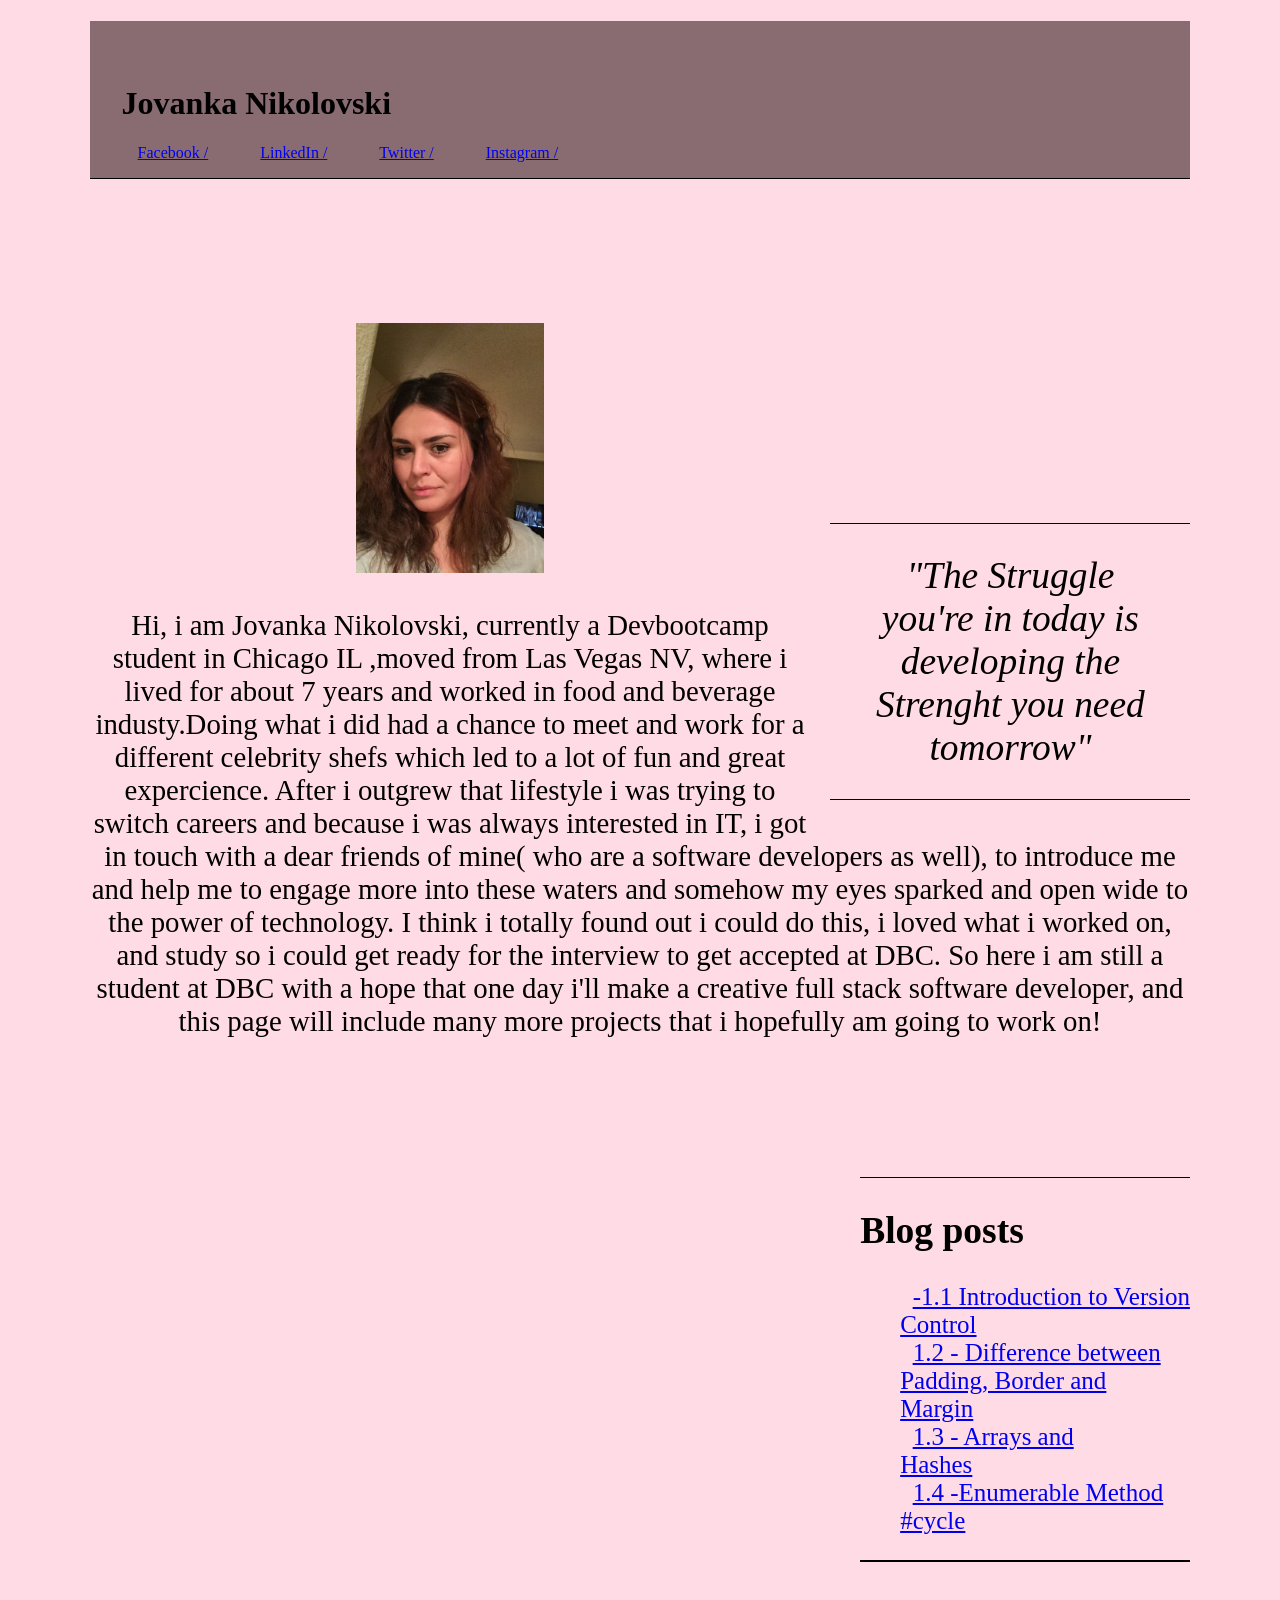
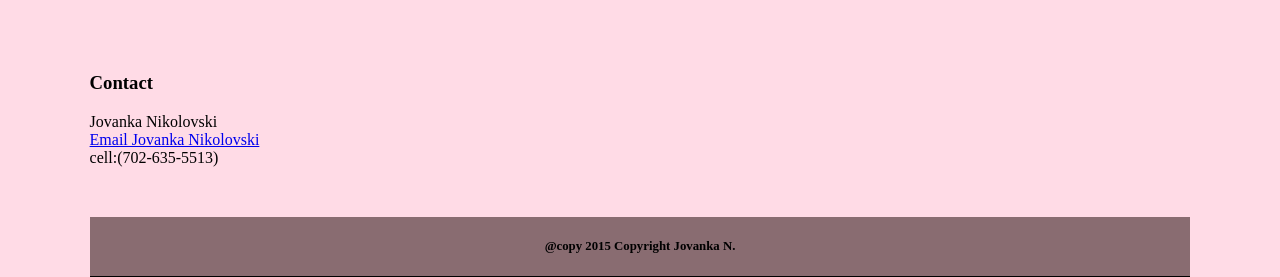
==== index.html @ 44c9486d "Update index.html" ====
<!DOCTYPE html>
<html>
 <head>
  <meta charset="utf-8">
  <title>Index Page</title>
  <link rel="stylesheet" type="text/css" href="stylesheets/default.css">
  <style type="text/css"></style>
 </head>
  <body>

 <header>
  <h1>Jovanka Nikolovski</h1>
 <nav>
 <ul>
  <li><a href="https://www.facebook.com/jovanka.nikolovski">Facebook /</a></li>
  <li><a href ="https://www.linkedin.com/profile/preview?locale=en_US&trk=prof-0-sb-preview-primary-button">LinkedIn /</a></li>
  <li><a href ="https://twitter.com/YovankaN">Twitter /</a></li>
  <li><a href ="https://www.instagram.com/yovanka_n/">Instagram /</a></li>
    </ul>
  </nav>
 </header>

 <article>
  <section class="article">
    <blockquote>"The Struggle you're in today is developing the Strenght you need tomorrow"</blockquote>
  <img src="imgs/joki-n.jpg" alt="" height="250"/>    <p>Hi, i am Jovanka Nikolovski, currently a Devbootcamp student in Chicago IL ,moved from Las Vegas NV, where i lived for about 7 years and worked in food and beverage industy.Doing what i did had a chance to meet and work for a different celebrity shefs which led to a lot of fun and great expercience. After i outgrew that lifestyle i was trying to switch careers and because i was always interested in IT, i got in touch with a dear friends of mine( who are a software developers as well), to introduce me and help me to engage more into these waters and somehow my eyes sparked and open wide to the power of technology. I think i totally found out i could do this, i loved what i worked on, and study so i could get ready for the interview to get accepted at DBC. So here i am still a student at DBC with a hope that one day i'll make a creative full stack software developer, and this page will include many more projects that i hopefully am going to work on!</p>
   </section>
 </article>

 <aside id="Blog">
  <section class="Blog Posts">
    <h2>Blog posts</h2>
    <nav>
      <ul>
     <li><a href="http://jovankan.github.io/blog./blog-template.html">-1.1 Introduction to Version Control</a></li><br />
     <li><a href="http://jovankan.github.io/blog./css-concepts.html">1.2 - Difference between Padding, Border and Margin</a></li><br />
     <li><a href="http://jovankan.github.io/arrays-hashes.html">1.3 - Arrays and Hashes</a></li><br />
     <li><a href="http://jovankan.github.io/blog./enumerable-methods.html">1.4 -Enumerable Method #cycle</a></li><br />
   </ul>
 </nav>
</section>
</aside>

<aside id="Contact">
<section class="Contact-details">
  <h3>Contact</h3>
  <p>Jovanka Nikolovski<br />
    <a href="mailto:jovankanikolovski@gmail.com">Email Jovanka Nikolovski</a><br />
    cell:(702-635-5513)<br />
  </p>
  </section>
</aside>


 <footer>
 <h4>@copy  2015 Copyright Jovanka N.</h4>
 </footer>




 </body>
 </html>
---- stylesheets/default.css ----
header, footer {
  background-color: #896C71;
  border-bottom: 1px solid;

}

 body{
  background-attachment: scroll;
background-color: #FFDBE6;
  width: 86%;
  margin: 0 auto ;
}

h1 {
  text-align: left;
  padding-top: 2em;
  padding-left: 1em;
 }

nav li {
  display: inline;
  margin-right: 2em;
  width: 5em;
  height: 5em;
}

li {
  padding: 0.5em;
}

 blockquote {
  float:right;
  width: 300px;
  font-size: 130%;
  font-style: italic;
  font-family:Times;
  margin: 200px 0px 20px 20px;
  padding: 30px;
  border-top: 1px solid ;
  border-bottom: 1px solid;
  border-width: 50%;
 }

article {
text-align: center;
font-family: Times;
font-size: 180%;
font-style: inherit;
padding-top: 5em;


}

.Blog {
  float:right;
  font-size: 25px;
  border-top: 1px solid;
  border-bottom: 2px solid;
  margin-bottom:10%;
  margin-top: 10%;
  margin-left: 70%;
}

  .Contact {
  float: center;
  text-align: center;
  border-bottom: 1px solid;
  border-top: 1px solid;
  margin-left: 50%;
  margin-right: 50%;
  margin-top: auto;
  margin-bottom: 0.5em;
}

footer{
  clear: both;
  font-size: 80%;
  padding: 5px;
  margin-top: 50px;
  text-align: center;
  position: relative;
}
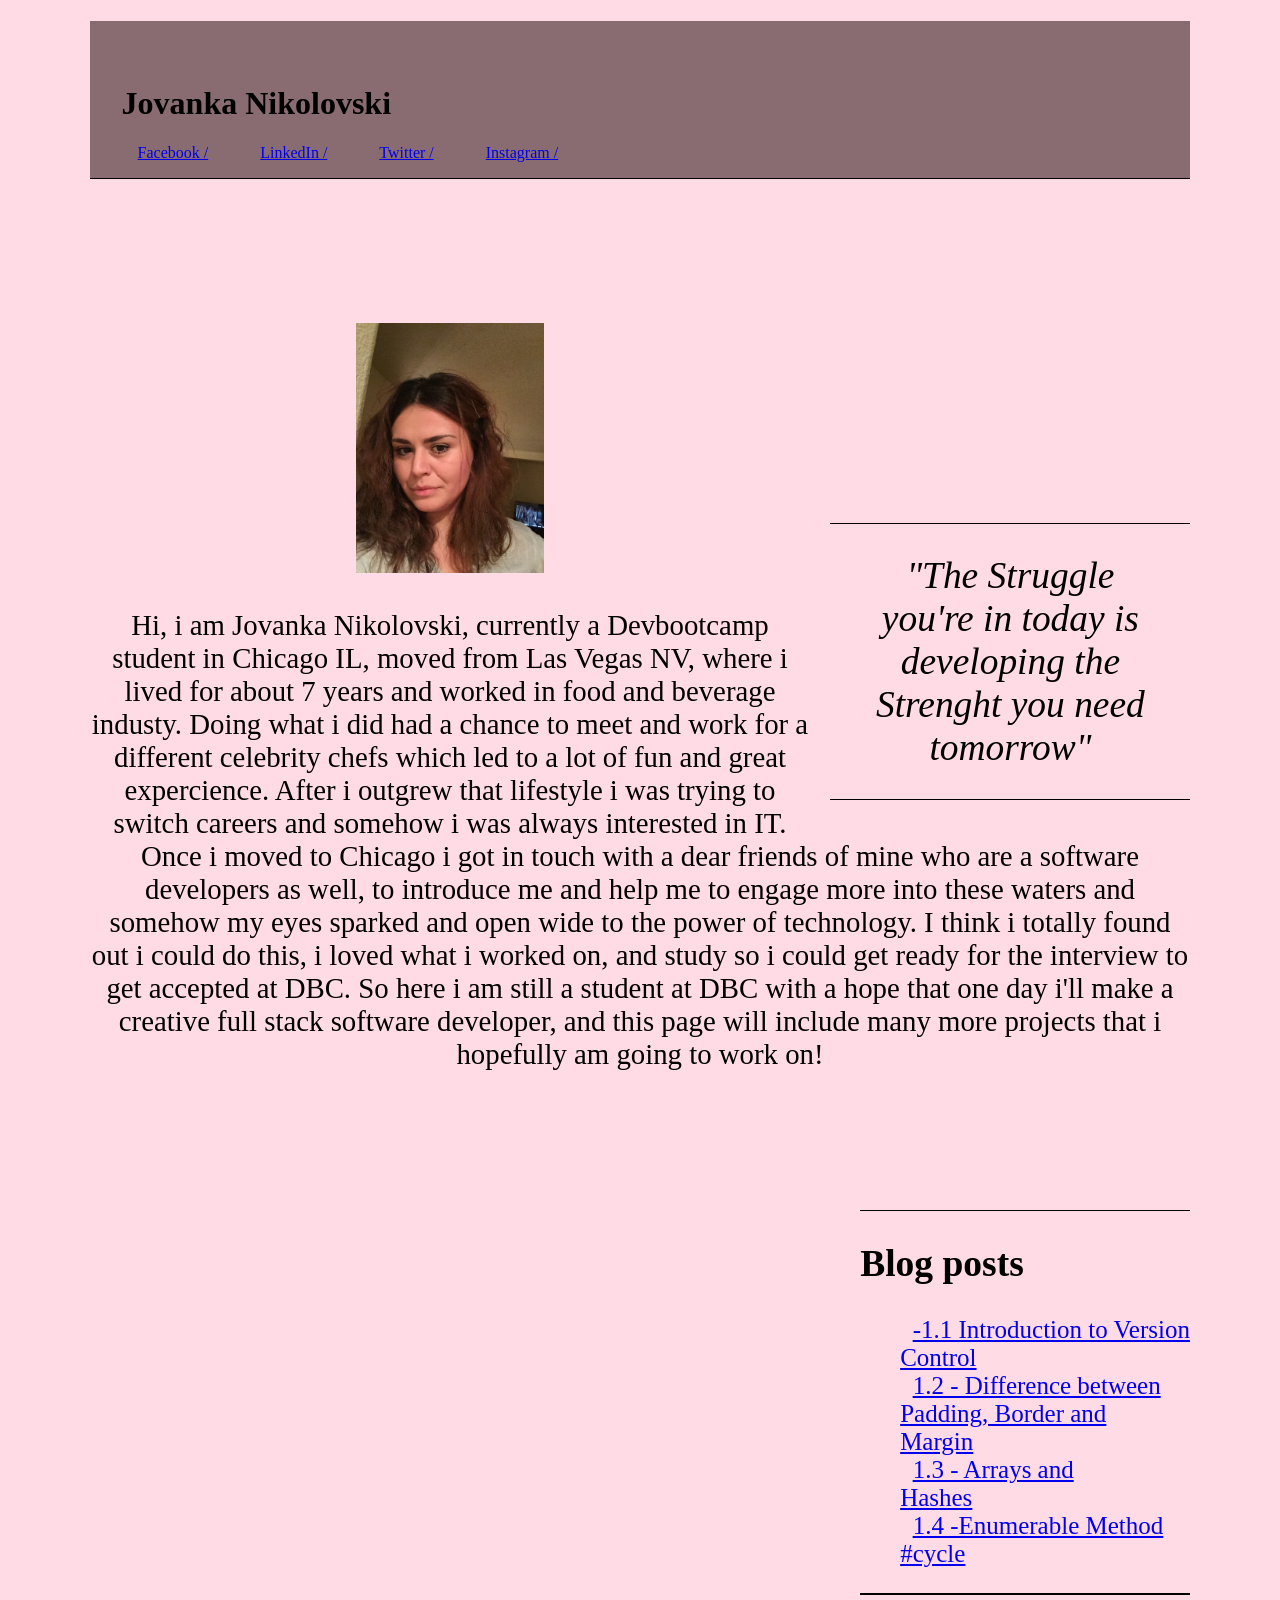
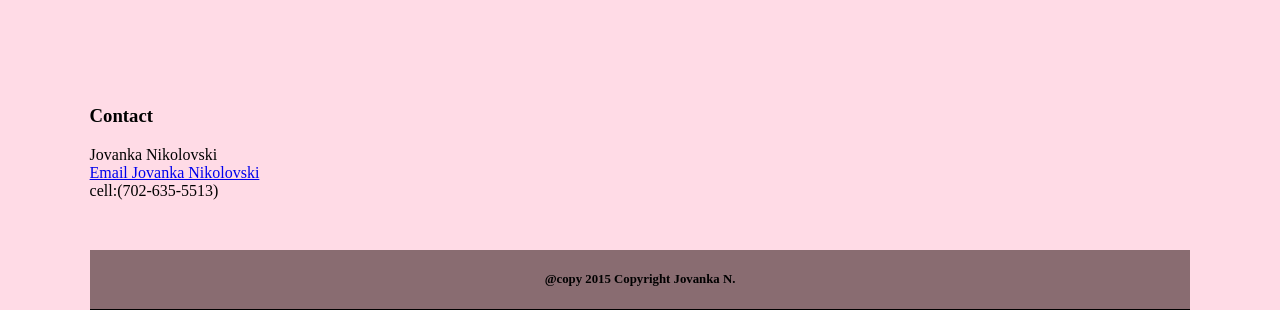
==== commit c02aa790: "Update index.html" ====
--- a/index.html
+++ b/index.html
@@ -24,7 +24,7 @@
  <article>
   <section class="article">
     <blockquote>"The Struggle you're in today is developing the Strenght you need tomorrow"</blockquote>
-  <img src="imgs/joki-n.jpg" alt="" height="250"/>    <p>Hi, i am Jovanka Nikolovski, currently a Devbootcamp student in Chicago IL ,moved from Las Vegas NV, where i lived for about 7 years and worked in food and beverage industy.Doing what i did had a chance to meet and work for a different celebrity shefs which led to a lot of fun and great expercience. After i outgrew that lifestyle i was trying to switch careers and because i was always interested in IT, i got in touch with a dear friends of mine( who are a software developers as well), to introduce me and help me to engage more into these waters and somehow my eyes sparked and open wide to the power of technology. I think i totally found out i could do this, i loved what i worked on, and study so i could get ready for the interview to get accepted at DBC. So here i am still a student at DBC with a hope that one day i'll make a creative full stack software developer, and this page will include many more projects that i hopefully am going to work on!</p>
+  <img src="imgs/joki-n.jpg" alt="" height="250"/>    <p>Hi, i am Jovanka Nikolovski, currently a Devbootcamp student in Chicago IL, moved from Las Vegas NV, where i lived for about 7 years and worked in food and beverage industy. Doing what i did had a chance to meet and work for a different celebrity chefs which led to a lot of fun and great expercience. After i outgrew that lifestyle i was trying to switch careers and somehow i was always interested in IT. Once i moved to Chicago i got in touch with a dear friends of mine who are a software developers as well, to introduce me and help me to engage more into these waters and somehow my eyes sparked and open wide to the power of technology. I think i totally found out i could do this, i loved what i worked on, and study so i could get ready for the interview to get accepted at DBC. So here i am still a student at DBC with a hope that one day i'll make a creative full stack software developer, and this page will include many more projects that i hopefully am going to work on!</p>
    </section>
  </article>
 
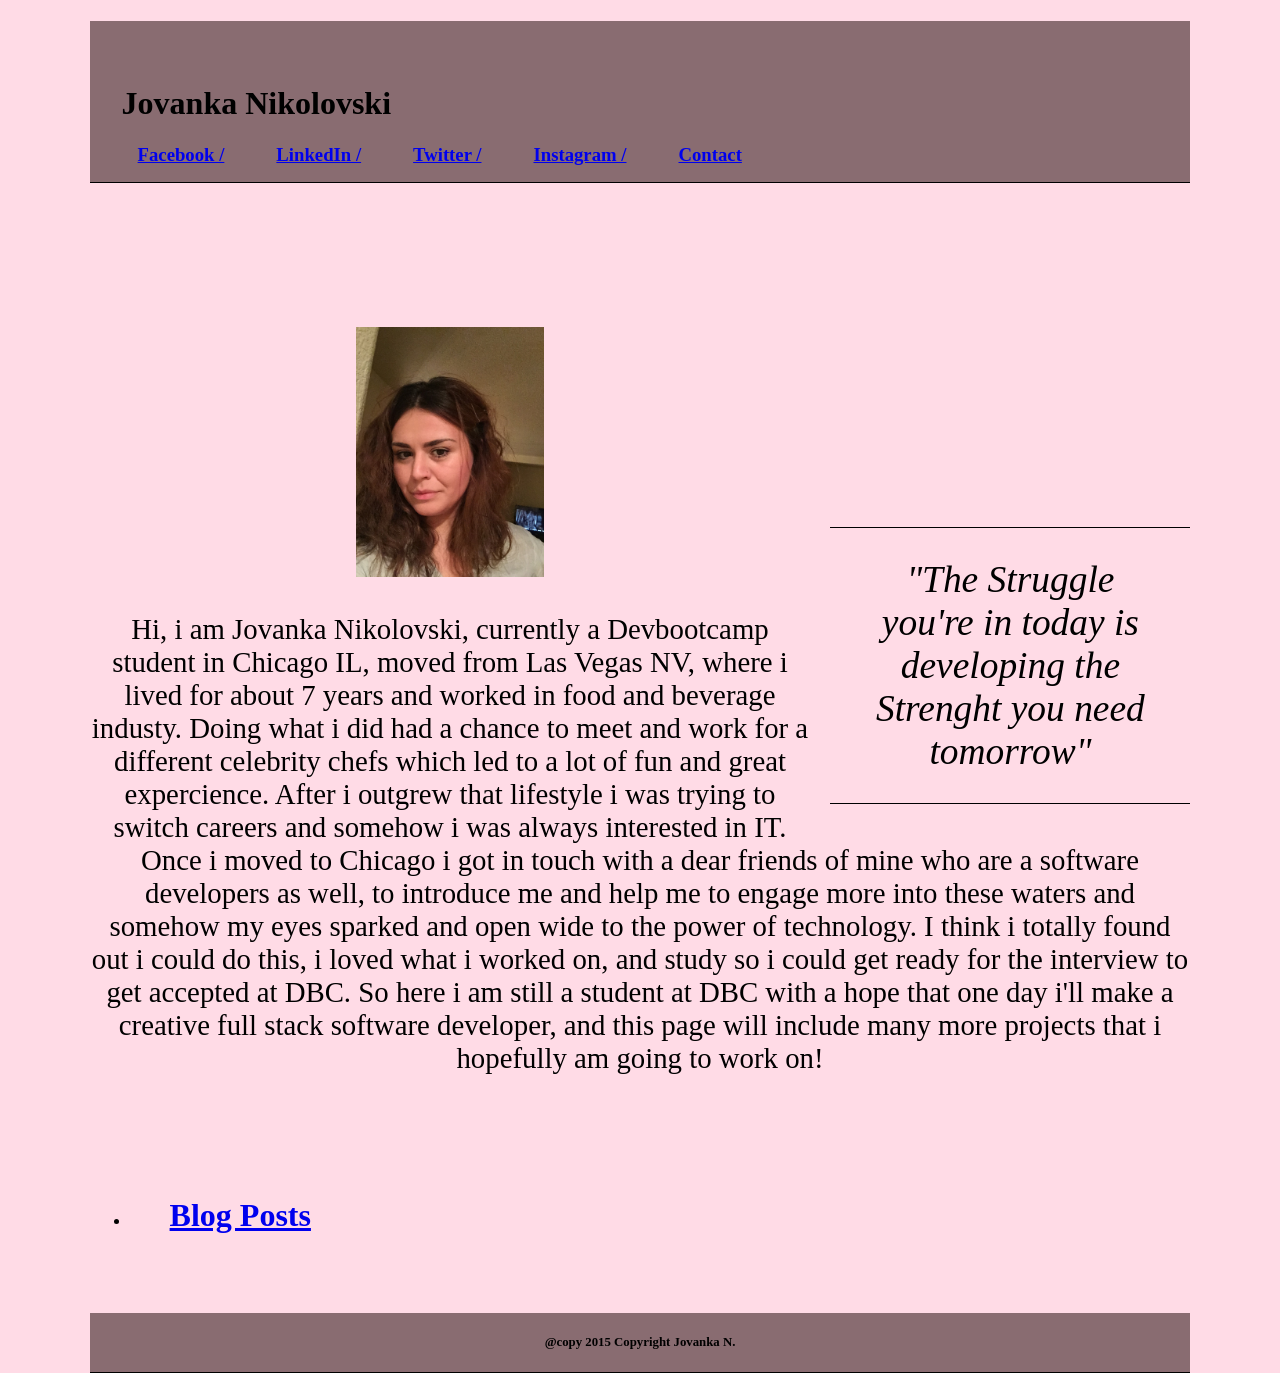
==== commit 411118a9: "File changed" ====
--- a/index.html
+++ b/index.html
@@ -13,10 +13,12 @@
   <h1>Jovanka Nikolovski</h1>
  <nav>
  <ul>
-  <li><a href="https://www.facebook.com/jovanka.nikolovski">Facebook /</a></li>
-  <li><a href ="https://www.linkedin.com/profile/preview?locale=en_US&trk=prof-0-sb-preview-primary-button">LinkedIn /</a></li>
-  <li><a href ="https://twitter.com/YovankaN">Twitter /</a></li>
-  <li><a href ="https://www.instagram.com/yovanka_n/">Instagram /</a></li>
+  <li><a href="https://www.facebook.com/jovanka.nikolovski"><h3>Facebook /</h3></a></li>
+  <li><a href ="https://www.linkedin.com/profile/preview?locale=en_US&trk=prof-0-sb-preview-primary-button"><h3>LinkedIn /</h3></a></li>
+  <li><a href ="https://twitter.com/YovankaN"><h3>Twitter /</h3></a></li>
+  <li><a href ="https://www.instagram.com/yovanka_n/"><h3>Instagram /</h3></a></li>
+
+  <li><a href="mailto:jovankanikolovski@gmail.com"><h3>Contact</h3></a></li>
     </ul>
   </nav>
  </header>
@@ -25,10 +27,20 @@
   <section class="article">
     <blockquote>"The Struggle you're in today is developing the Strenght you need tomorrow"</blockquote>
   <img src="imgs/joki-n.jpg" alt="" height="250"/>    <p>Hi, i am Jovanka Nikolovski, currently a Devbootcamp student in Chicago IL, moved from Las Vegas NV, where i lived for about 7 years and worked in food and beverage industy. Doing what i did had a chance to meet and work for a different celebrity chefs which led to a lot of fun and great expercience. After i outgrew that lifestyle i was trying to switch careers and somehow i was always interested in IT. Once i moved to Chicago i got in touch with a dear friends of mine who are a software developers as well, to introduce me and help me to engage more into these waters and somehow my eyes sparked and open wide to the power of technology. I think i totally found out i could do this, i loved what i worked on, and study so i could get ready for the interview to get accepted at DBC. So here i am still a student at DBC with a hope that one day i'll make a creative full stack software developer, and this page will include many more projects that i hopefully am going to work on!</p>
+
    </section>
  </article>
 
- <aside id="Blog">
+
+
+  <ul>
+    <li><a href=" "><h1>Blog Posts</h1></a></li>
+  </ul>
+
+
+
+
+ <!-- <aside id="Blog">
   <section class="Blog Posts">
     <h2>Blog posts</h2>
     <nav>
@@ -40,9 +52,9 @@
    </ul>
  </nav>
 </section>
-</aside>
+</aside> -->
 
-<aside id="Contact">
+<!-- <aside id="Contact">
 <section class="Contact-details">
   <h3>Contact</h3>
   <p>Jovanka Nikolovski<br />
@@ -50,15 +62,12 @@
     cell:(702-635-5513)<br />
   </p>
   </section>
-</aside>
+</aside> -->
 
 
  <footer>
  <h4>@copy  2015 Copyright Jovanka N.</h4>
  </footer>
 
-
-
-
  </body>
  </html>
--- a/stylesheets/default.css
+++ b/stylesheets/default.css
@@ -22,6 +22,9 @@
   margin-right: 2em;
   width: 5em;
   height: 5em;
+}
+h3 {
+  display: inline;
 }
 
 li {
@@ -50,7 +53,7 @@
 
 
 }
-
+/*
 .Blog {
   float:right;
   font-size: 25px;
@@ -59,9 +62,9 @@
   margin-bottom:10%;
   margin-top: 10%;
   margin-left: 70%;
-}
+}*/
 
-  .Contact {
+  /*.Contact {
   float: center;
   text-align: center;
   border-bottom: 1px solid;
@@ -70,7 +73,7 @@
   margin-right: 50%;
   margin-top: auto;
   margin-bottom: 0.5em;
-}
+}*/
 
 footer{
   clear: both;
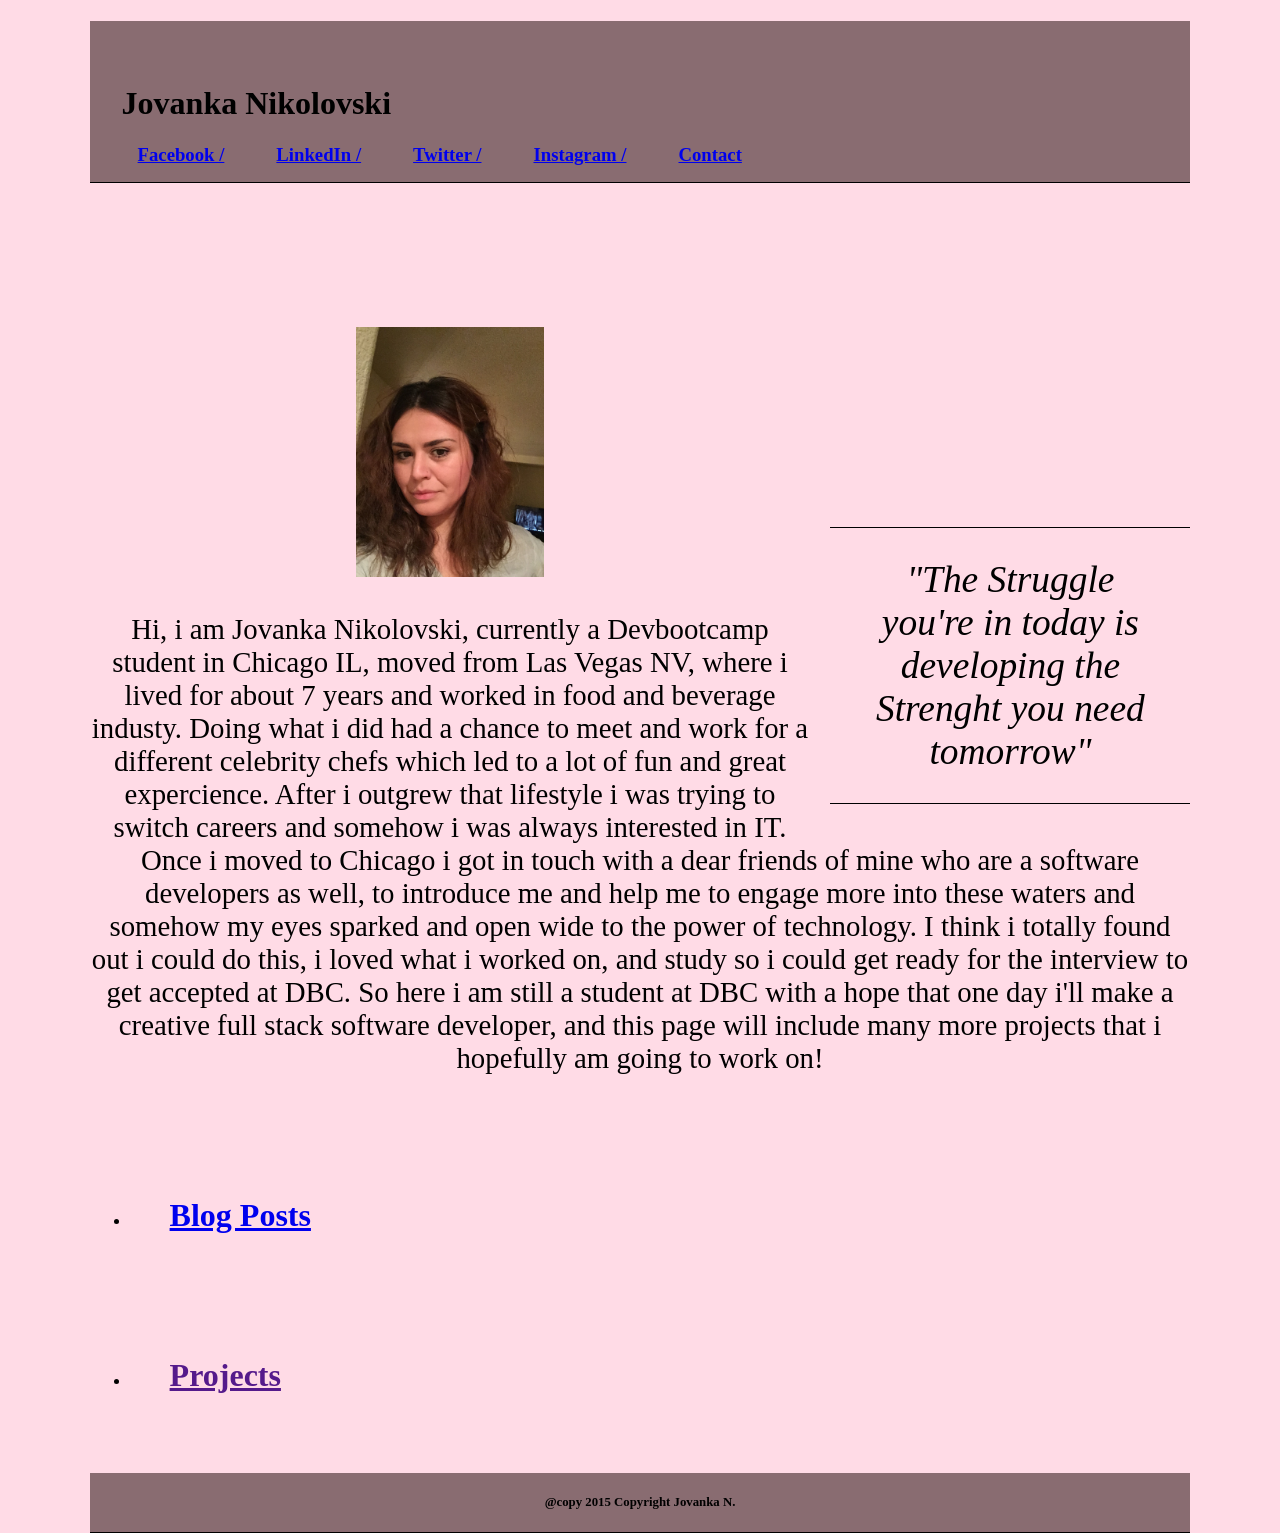
==== commit 96427988: "Project page  added" ====
--- a/index.html
+++ b/index.html
@@ -34,35 +34,13 @@
 
 
   <ul>
-    <li><a href=" "><h1>Blog Posts</h1></a></li>
+    <li><a href="http://jovankan.github.io/blog./blog-template.html"><h1>Blog Posts</h1></a></li>
+     <li><a href=""><h1>Projects</h1></a></li>
   </ul>
 
 
 
 
- <!-- <aside id="Blog">
-  <section class="Blog Posts">
-    <h2>Blog posts</h2>
-    <nav>
-      <ul>
-     <li><a href="http://jovankan.github.io/blog./blog-template.html">-1.1 Introduction to Version Control</a></li><br />
-     <li><a href="http://jovankan.github.io/blog./css-concepts.html">1.2 - Difference between Padding, Border and Margin</a></li><br />
-     <li><a href="http://jovankan.github.io/arrays-hashes.html">1.3 - Arrays and Hashes</a></li><br />
-     <li><a href="http://jovankan.github.io/blog./enumerable-methods.html">1.4 -Enumerable Method #cycle</a></li><br />
-   </ul>
- </nav>
-</section>
-</aside> -->
-
-<!-- <aside id="Contact">
-<section class="Contact-details">
-  <h3>Contact</h3>
-  <p>Jovanka Nikolovski<br />
-    <a href="mailto:jovankanikolovski@gmail.com">Email Jovanka Nikolovski</a><br />
-    cell:(702-635-5513)<br />
-  </p>
-  </section>
-</aside> -->
 
 
  <footer>
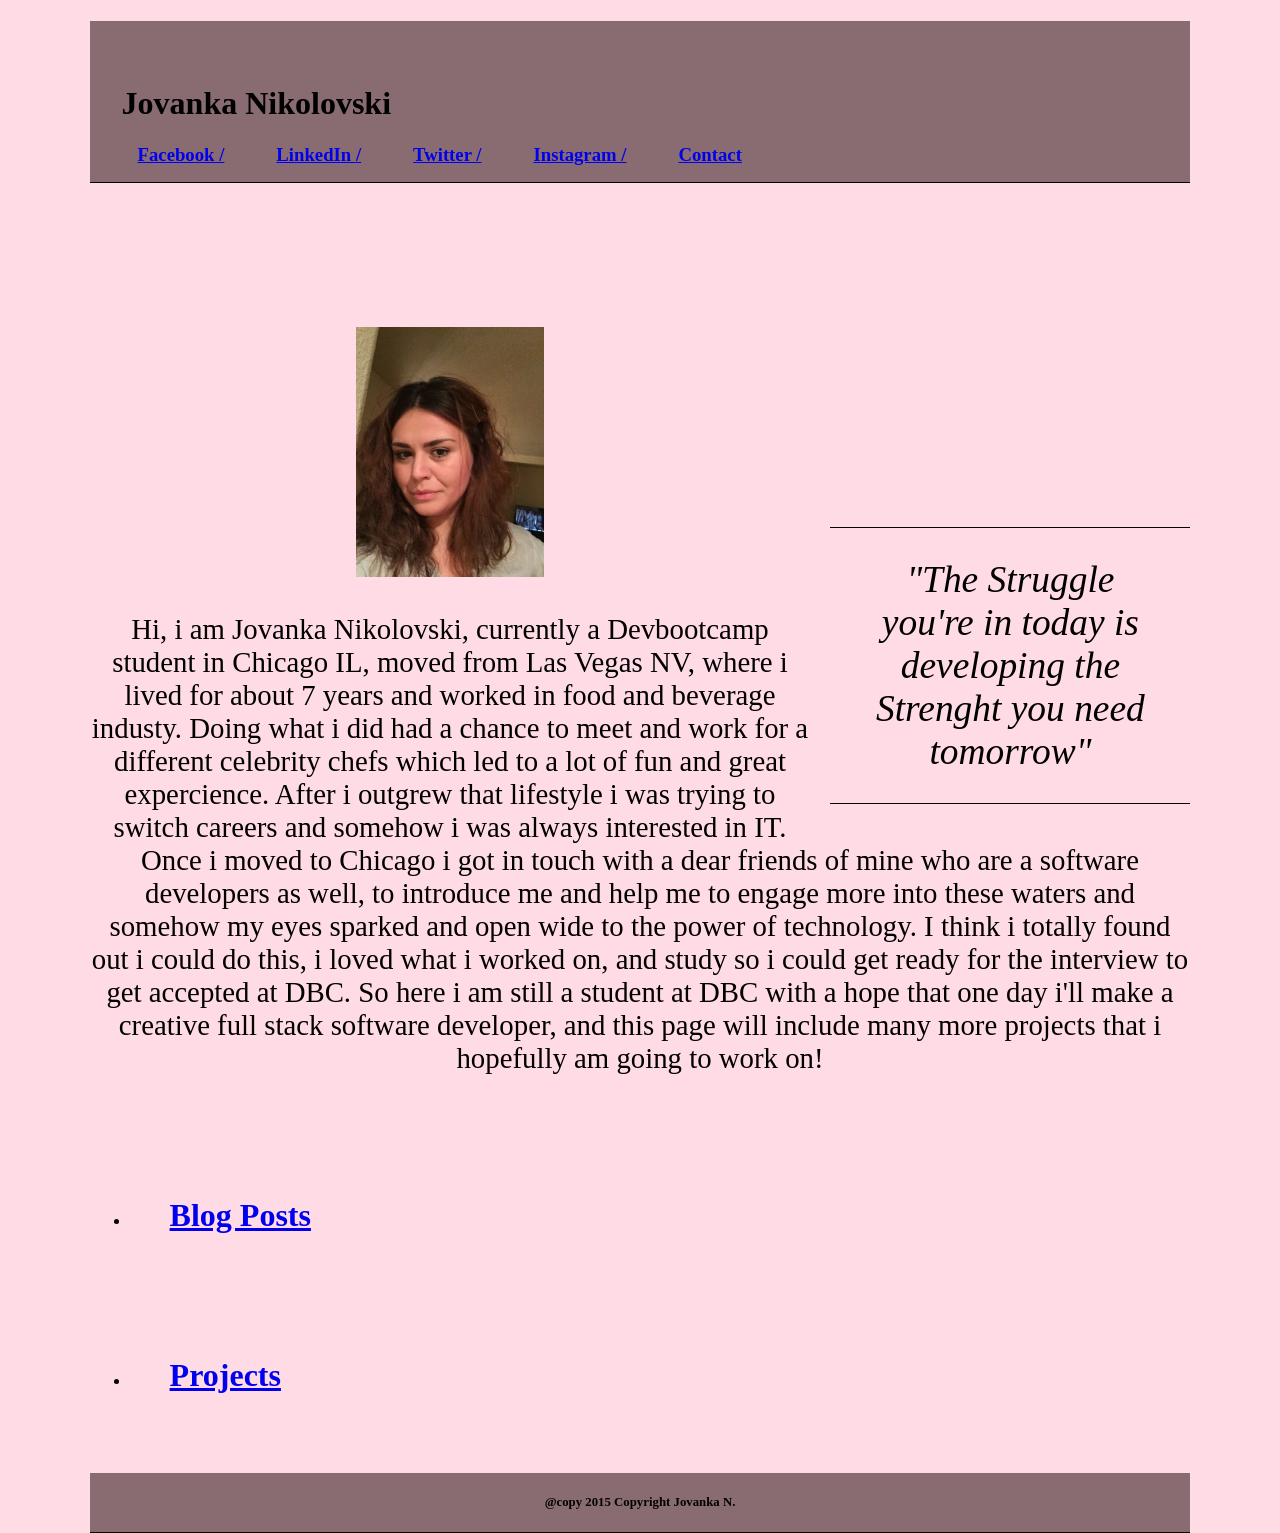
==== commit f1050b41: "Update index.html" ====
--- a/index.html
+++ b/index.html
@@ -35,7 +35,7 @@
 
   <ul>
     <li><a href="http://jovankan.github.io/blog./blog-template.html"><h1>Blog Posts</h1></a></li>
-     <li><a href=""><h1>Projects</h1></a></li>
+     <li><a href="http://jovankan.github.io/projects/index.html"><h1>Projects</h1></a></li>
   </ul>
 
 
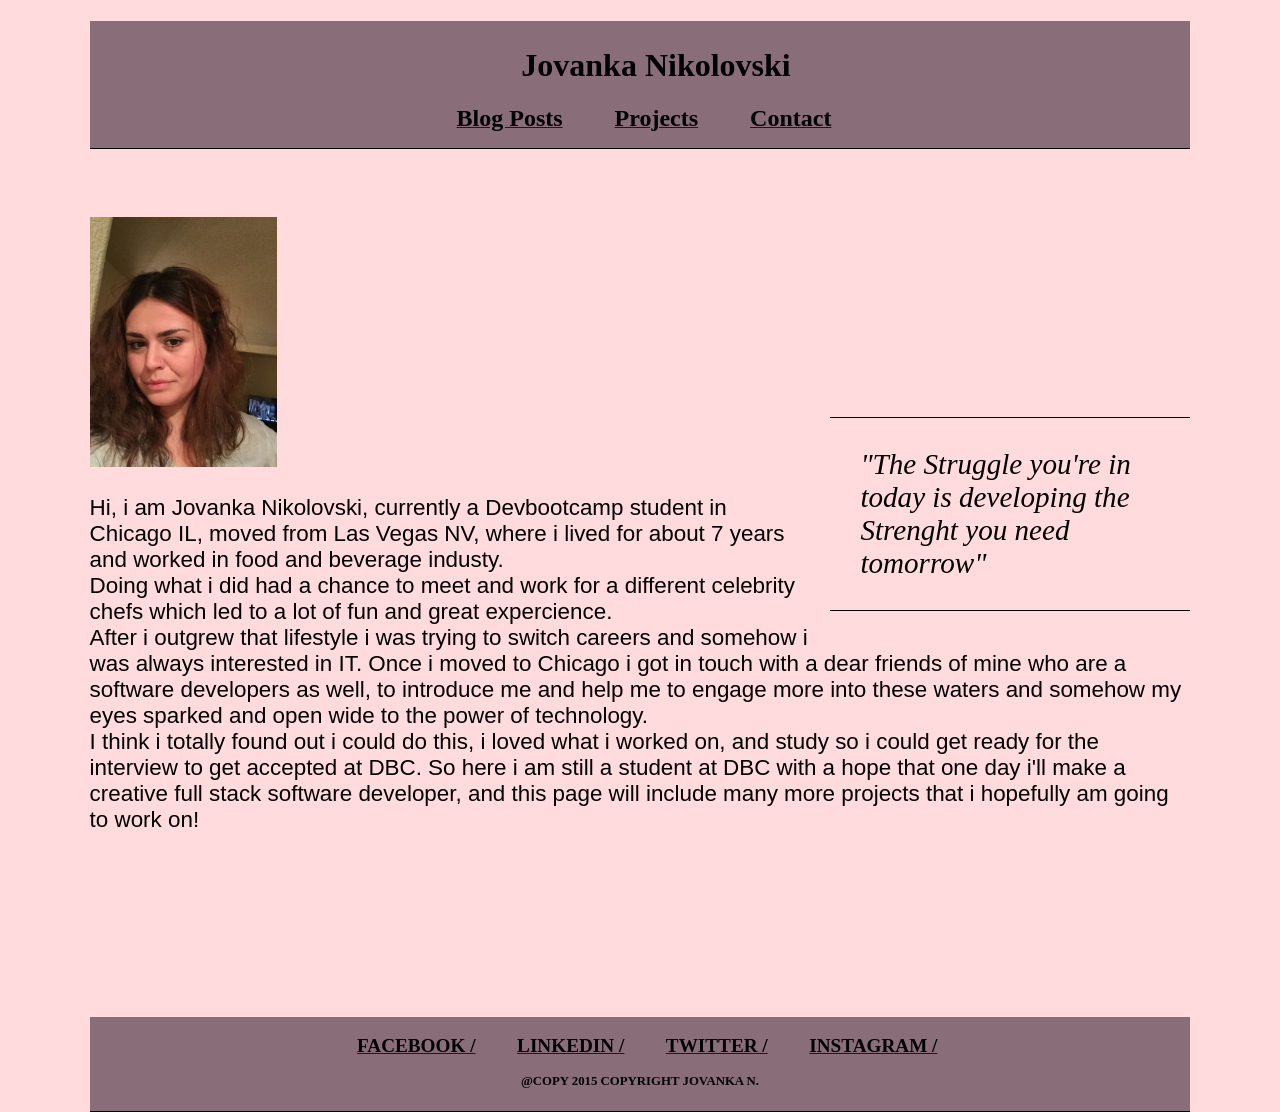
==== commit c31b9783: "HTML cheat sheet added" ====
--- a/index.html
+++ b/index.html
@@ -13,12 +13,9 @@
   <h1>Jovanka Nikolovski</h1>
  <nav>
  <ul>
-  <li><a href="https://www.facebook.com/jovanka.nikolovski"><h3>Facebook /</h3></a></li>
-  <li><a href ="https://www.linkedin.com/profile/preview?locale=en_US&trk=prof-0-sb-preview-primary-button"><h3>LinkedIn /</h3></a></li>
-  <li><a href ="https://twitter.com/YovankaN"><h3>Twitter /</h3></a></li>
-  <li><a href ="https://www.instagram.com/yovanka_n/"><h3>Instagram /</h3></a></li>
-
-  <li><a href="mailto:jovankanikolovski@gmail.com"><h3>Contact</h3></a></li>
+  <li><a href="http://jovankan.github.io/blog./blog-template.html"><h2>Blog Posts</h2></a></li>
+     <li><a href="http://jovankan.github.io/projects/index.html"><h2>Projects</h2></a></li>
+  <li><a href="mailto:jovankanikolovski@gmail.com"><h2>Contact</h2></a></li>
     </ul>
   </nav>
  </header>
@@ -26,17 +23,14 @@
  <article>
   <section class="article">
     <blockquote>"The Struggle you're in today is developing the Strenght you need tomorrow"</blockquote>
-  <img src="imgs/joki-n.jpg" alt="" height="250"/>    <p>Hi, i am Jovanka Nikolovski, currently a Devbootcamp student in Chicago IL, moved from Las Vegas NV, where i lived for about 7 years and worked in food and beverage industy. Doing what i did had a chance to meet and work for a different celebrity chefs which led to a lot of fun and great expercience. After i outgrew that lifestyle i was trying to switch careers and somehow i was always interested in IT. Once i moved to Chicago i got in touch with a dear friends of mine who are a software developers as well, to introduce me and help me to engage more into these waters and somehow my eyes sparked and open wide to the power of technology. I think i totally found out i could do this, i loved what i worked on, and study so i could get ready for the interview to get accepted at DBC. So here i am still a student at DBC with a hope that one day i'll make a creative full stack software developer, and this page will include many more projects that i hopefully am going to work on!</p>
+  <img src="imgs/joki-n.jpg" alt="" height="250"/>    <p>Hi, i am Jovanka Nikolovski, currently a Devbootcamp student in Chicago IL, moved from Las Vegas NV, where i lived for about 7 years and worked in food and beverage industy.<br> Doing what i did had a chance to meet and work for a different celebrity chefs which led to a lot of fun and great expercience.<br> After i outgrew that lifestyle i was trying to switch careers and somehow i was always interested in IT. Once i moved to Chicago i got in touch with a dear friends of mine who are a software developers as well, to introduce me and help me to engage more into these waters and somehow my eyes sparked and open wide to the power of technology.<br>I think i totally found out i could do this, i loved what i worked on, and study so i could get ready for the interview to get accepted at DBC. So here i am still a student at DBC with a hope that one day i'll make a creative full stack software developer, and this page will include many more projects that i hopefully am going to work on!</p>
 
    </section>
  </article>
 
 
 
-  <ul>
-    <li><a href="http://jovankan.github.io/blog./blog-template.html"><h1>Blog Posts</h1></a></li>
-     <li><a href="http://jovankan.github.io/projects/index.html"><h1>Projects</h1></a></li>
-  </ul>
+
 
 
 
@@ -44,6 +38,14 @@
 
 
  <footer>
+  <nav>
+    <ul>
+      <li><a href="https://www.facebook.com/jovanka.nikolovski"><h2>Facebook /</h2></a></li>
+  <li><a href ="https://www.linkedin.com/profile/preview?locale=en_US&trk=prof-0-sb-preview-primary-button"><h2>LinkedIn /</h2></a></li>
+  <li><a href ="https://twitter.com/YovankaN"><h2>Twitter /</h2></a></li>
+  <li><a href ="https://www.instagram.com/yovanka_n/"><h2>Instagram /</h2></a></li>
+</ul>
+</nav>
  <h4>@copy  2015 Copyright Jovanka N.</h4>
  </footer>
 
--- a/stylesheets/default.css
+++ b/stylesheets/default.css
@@ -1,19 +1,22 @@
 header, footer {
-  background-color: #896C71;
+  background-color: #896D79;
   border-bottom: 1px solid;
 
 }
+header {
+  text-align: center;
 
+}
  body{
   background-attachment: scroll;
-background-color: #FFDBE6;
+  background-color: #FFDBdd;
   width: 86%;
   margin: 0 auto ;
 }
 
 h1 {
-  text-align: left;
-  padding-top: 2em;
+  text-align: center;
+  padding-top: 0.8em;
   padding-left: 1em;
  }
 
@@ -23,7 +26,9 @@
   width: 5em;
   height: 5em;
 }
-h3 {
+h2 {
+  font-weight: bold;
+  color: black;
   display: inline;
 }
 
@@ -45,12 +50,12 @@
  }
 
 article {
-text-align: center;
-font-family: Times;
-font-size: 180%;
+text-align: left;
+font-family: "Trebuchet MS", Helvetica, sans-serif;
+font-size: 140%;
 font-style: inherit;
-padding-top: 5em;
-
+padding-top: 3em;
+padding-bottom: 5em;
 
 }
 /*
@@ -76,6 +81,7 @@
 }*/
 
 footer{
+  text-transform: uppercase;
   clear: both;
   font-size: 80%;
   padding: 5px;
